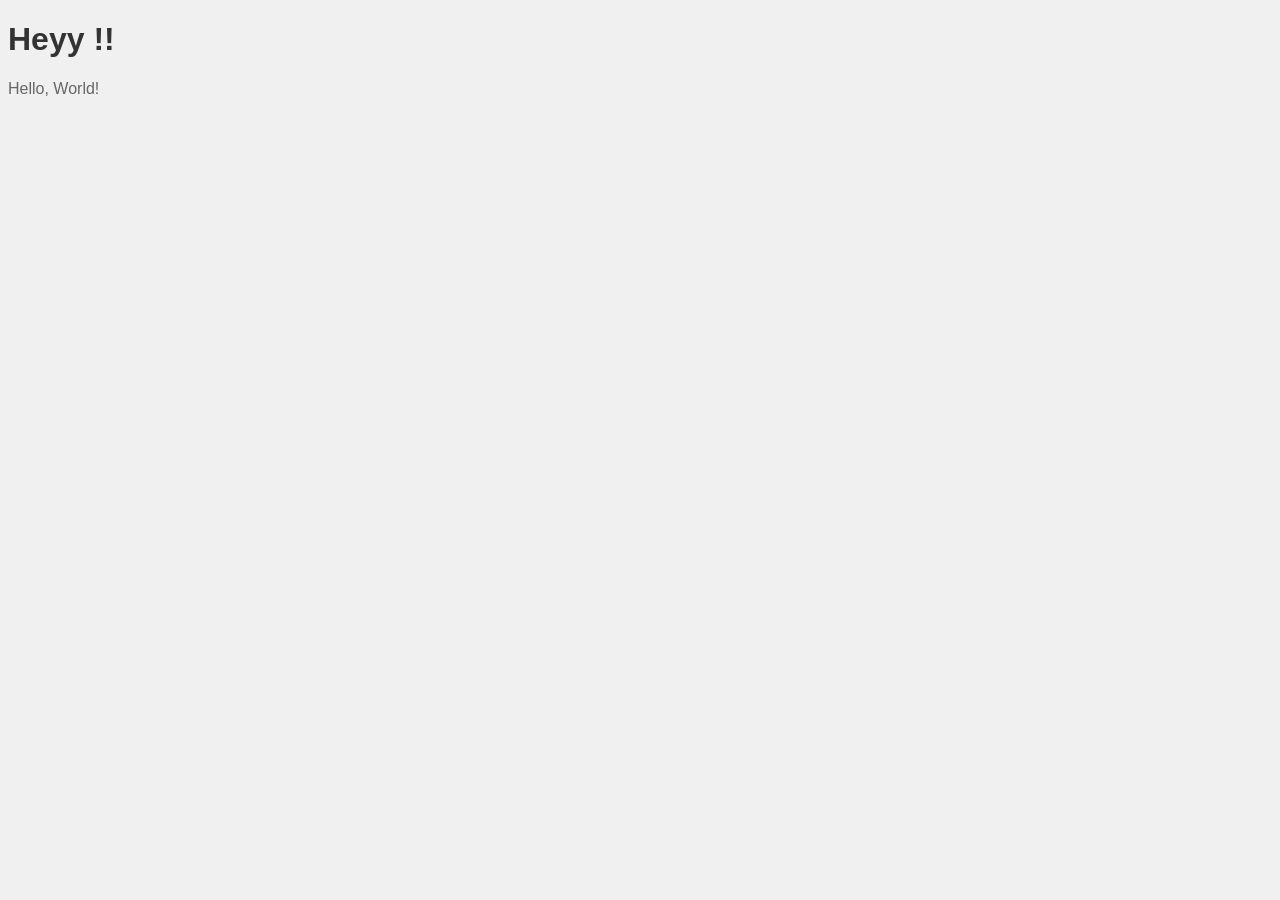
==== index.html @ 577056c1 "All Files Commited" ====
<!DOCTYPE html>
<html lang="en">
<head>
    <meta charset="UTF-8">
    <meta name="viewport" content="width=device-width, initial-scale=1.0">
    <title>Document</title>
    <link rel="stylesheet" href="index.css">
    <script src="index.js"></script>
</head>
<body>
    <h1>Heyy !!</h1>
    <p>Hello, World!</p>
</body>
</html>
---- index.css ----
body {
        font-family: Arial, sans-serif;
        background-color: #f0f0f0;
    }
    h1 {
        color: #333;
    }
    p {
        color: #666;
    }
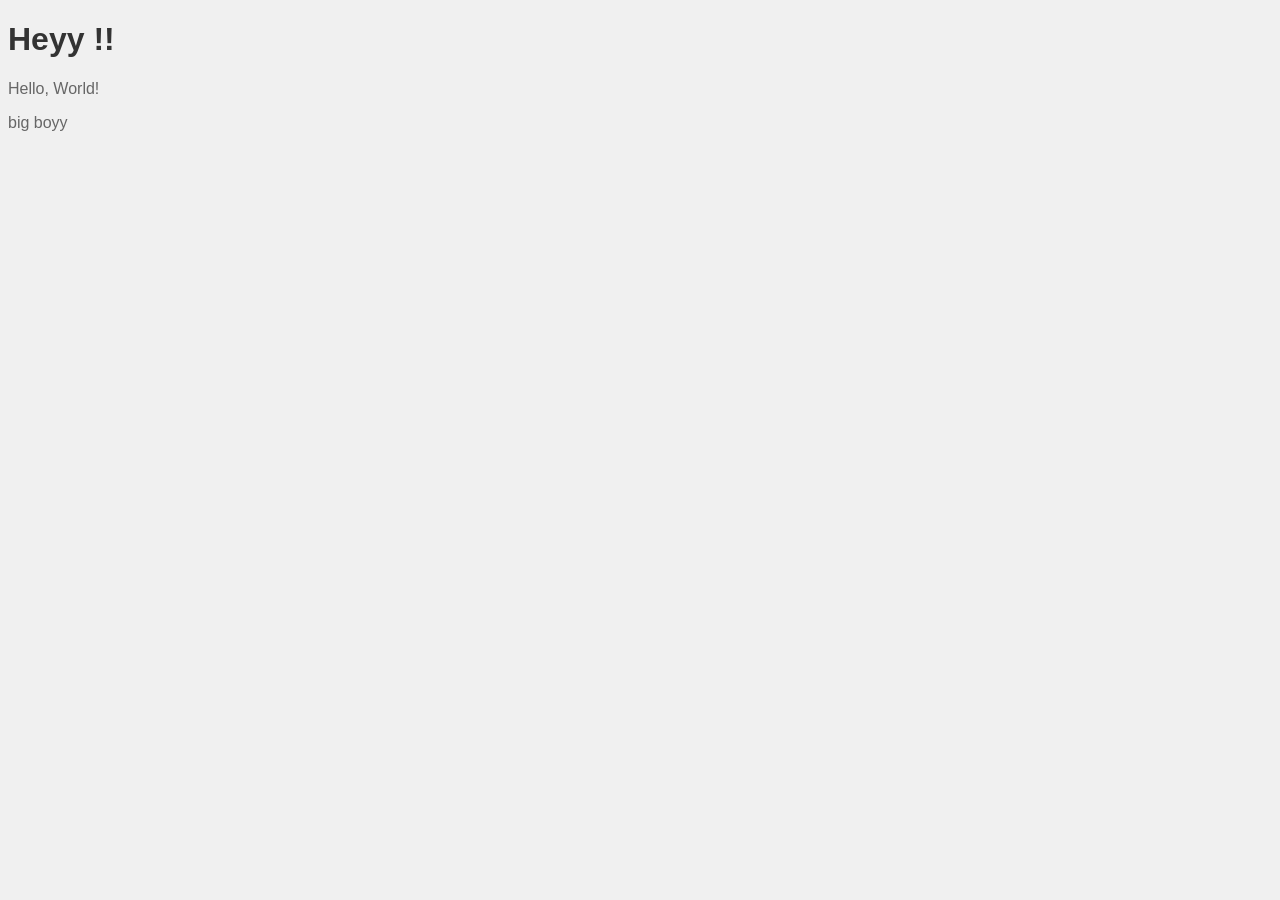
==== commit f46f5891: "change in html" ====
--- a/index.html
+++ b/index.html
@@ -10,5 +10,6 @@
 <body>
     <h1>Heyy !!</h1>
     <p>Hello, World!</p>
+    <p>big boyy</p>
 </body>
 </html>
